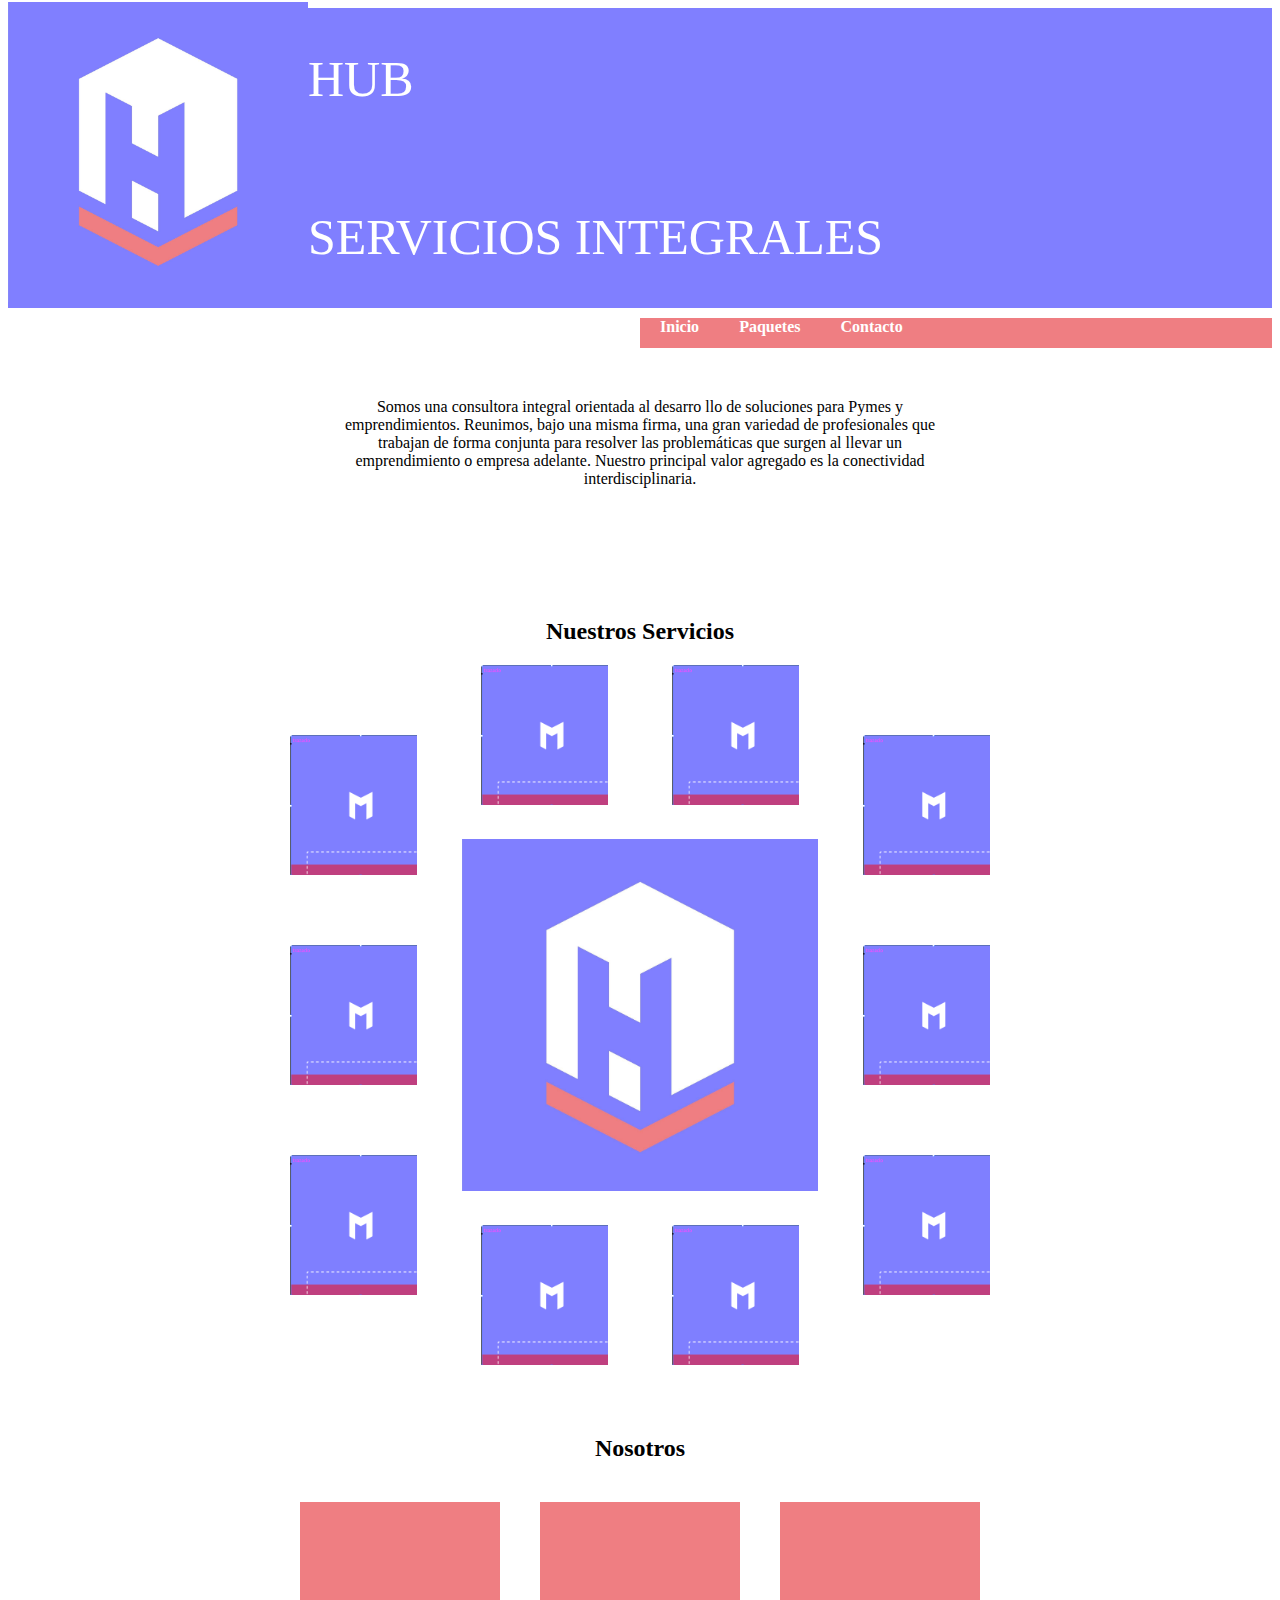
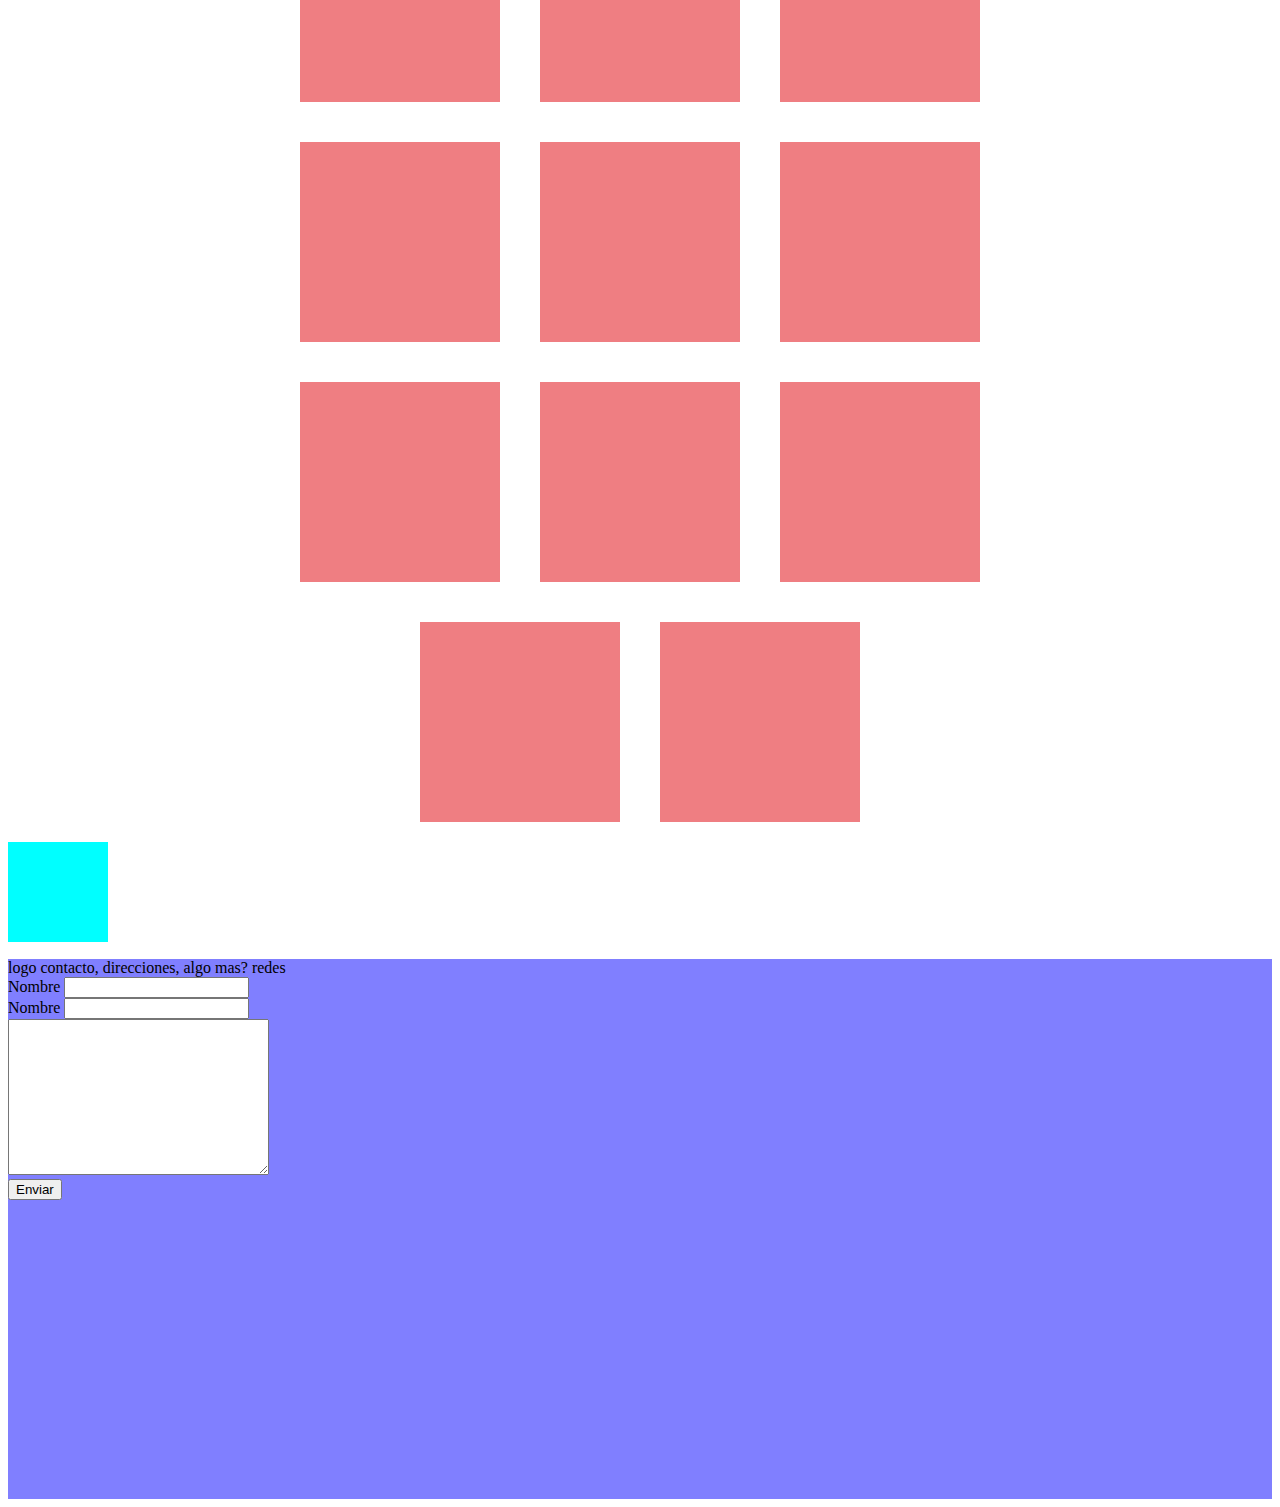
==== index.html @ 13a9a60c "primer commit" ====
<!DOCTYPE html>
<html lang="es">
<head>
    <meta charset="UTF-8">
    <meta name="viewport" content="width=device-width, initial-scale=1.0">
    <title>HUB Servicios integrales</title>
    <link rel="stylesheet" href="https://cdn.jsdelivr.net/npm/bootstrap@4.5.3/dist/css/bootstrap.min.css" integrity="sha384-TX8t27EcRE3e/ihU7zmQxVncDAy5uIKz4rEkgIXeMed4M0jlfIDPvg6uqKI2xXr2" crossorigin="anonymous">
    <link rel="stylesheet" href="css/styles.css">
</head>
<body>
    <div class="banner" id="inicio">
        <div class="banner__logo slide-in-blurred-top">
            <img  src="assets/images/logo.jpg" alt="">
        </div>
        <div class="banner__nombre">
            <p class="slide-in-blurred-left">HUB</p>
            <p class="slide-in-blurred-left2">SERVICIOS INTEGRALES</p>
        </div>
        
    </div>
    <nav class="menu">
        <a href="index.html#inicio">Inicio</a><a href="pages/paquetes.html">Paquetes</a><a href="">Contacto</a>
    </nav>
    <section class="motivacion">
        <p>
            Somos una consultora integral orientada al desarro
            llo de soluciones para Pymes y emprendimientos.
            Reunimos, bajo una misma firma, una gran variedad
            de profesionales que trabajan de forma conjunta
            para resolver las problemáticas que surgen al llevar
            un emprendimiento o empresa adelante. Nuestro
            principal valor agregado es la conectividad interdisciplinaria.
        </p>

    </section>
    
    <section class="servicios__grilla">
        <h2>Nuestros Servicios</h2>
        <div>
            <div class="servicios__grid">
                <div class="servicio1" id="servicio1"></div>
                <div class="servicio2"></div>
                <div class="servicio3"></div>
                <div class="servicio4"></div>
                <div class="servicio5"></div>
                <div class="servicio6"></div>
                <div class="servicio7"></div>
                <div class="servicio8"></div>
                <div class="servicio9"></div>
                <div class="servicio10"></div>
                <div class="contenido" id="#contenido"></div>
            </div>
        </div>
    </section>
    <section class="nosotros">
        <h2>Nosotros</h2>
        <div class="caras">
            <div></div>
            <div></div>
            <div></div>
        </div>
        <div class="caras">
            <div></div>
            <div></div>
            <div></div>
        </div>
        <div class="caras">
            <div></div>
            <div></div>
            <div></div>
        </div>
        <div class="caras">
            <div></div>
            <div></div>
        </div>
    </section>
    <div class="probando"></div>
    <footer>
        logo contacto, direcciones, algo mas? redes
        <form action="">
            <div>
                <label for="">Nombre</label>
                <input type="text">
            </div>
            <div>
                <label for="">Nombre</label>
                <input type="text">
            </div>
            <div>
                <textarea name="" id="" cols="30" rows="10"></textarea>
            </div>
            <button>Enviar</button>
        </form>
    </footer>
    <script src="https://code.jquery.com/jquery-3.5.1.slim.min.js" integrity="sha384-DfXdz2htPH0lsSSs5nCTpuj/zy4C+OGpamoFVy38MVBnE+IbbVYUew+OrCXaRkfj" crossorigin="anonymous"></script>
    <script src="https://cdn.jsdelivr.net/npm/popper.js@1.16.1/dist/umd/popper.min.js" integrity="sha384-9/reFTGAW83EW2RDu2S0VKaIzap3H66lZH81PoYlFhbGU+6BZp6G7niu735Sk7lN" crossorigin="anonymous"></script>
    <script src="https://cdn.jsdelivr.net/npm/bootstrap@4.5.3/dist/js/bootstrap.min.js" integrity="sha384-w1Q4orYjBQndcko6MimVbzY0tgp4pWB4lZ7lr30WKz0vr/aWKhXdBNmNb5D92v7s" crossorigin="anonymous"></script>
</body>
</html>
---- css/styles.css ----
body{
    display:flex;
    flex-direction: column;
}

.servicios__grid{
    width: 700px;
    height: 700px;
    display:grid;
    grid-template-columns: repeat(11,1fr);
    grid-template-rows: repeat(10,1fr);
    grid-template-areas:  ". . . servicio1 servicio1 . servicio2 servicio2 . . ."
                "servicio3 servicio3 . servicio1 servicio1 . servicio2 servicio2 . servicio4 servicio4"
                "servicio3 servicio3 contenido contenido contenido contenido contenido contenido contenido servicio4 servicio4"
                ". . contenido contenido contenido contenido contenido contenido contenido . ."
                "servicio5 servicio5 contenido contenido contenido contenido contenido contenido contenido servicio6 servicio6"
                "servicio5 servicio5 contenido contenido contenido contenido contenido contenido contenido servicio6 servicio6"
                ". . contenido contenido contenido contenido contenido contenido contenido . ."
                "servicio7 servicio7 contenido contenido contenido contenido contenido contenido contenido servicio8 servicio8"
                "servicio7 servicio7 . servicio9 servicio9 . servicio10 servicio10 . servicio8 servicio8"
                ". . . servicio9 servicio9 . servicio10 servicio10 . . .";
}

.servicio1{
    grid-area: servicio1;
    background-image: url("../assets/images/m.png");
    background-size: cover;
    transition:  width 4s,height 4s;
}

.servicio1:hover{
    width: 132px;
    height: 144px;
}

.servicio2{
    grid-area:servicio2;
    background-image: url("../assets/images/m.png");
    background-size: cover;
}
.servicio2 img{
    width:127px ;
    height:140px ;
}
.servicio3{
    grid-area:servicio3;
    background-image: url("../assets/images/m.png");
    background-size: cover;
}
.servicio3 img{
    width:127px ;
    height:140px ;
}
.servicio4{
    grid-area:servicio4;
    background-image: url("../assets/images/m.png");
    background-size: cover;
}

.servicio4 img{
    width:127px ;
    height:140px ;
}

.servicio5 img{
    width:127px ;
    height:140px ;
}

.servicio5{
    grid-area:servicio5;
    background-color: orange;
    background-image: url("../assets/images/m.png");
    background-size: cover;
}
.servicio6{
    grid-area:servicio6;
    background-image: url("../assets/images/m.png");
    background-size: cover;
}

.servicio6 img{
    width:127px ;
    height:140px ;
}

.servicio7{
    grid-area:servicio7;
    background-image: url("../assets/images/m.png");
    background-size: cover;
}
.servicio7 img{
    width:127px ;
    height:140px ;
}

.servicio8{
    grid-area:servicio8;
    background-image: url("../assets/images/m.png");
    background-size: cover;
}

.servicio8 img{
    width:127px ;
    height:140px ;
}
.servicio9{
    grid-area:servicio9;
    background-image: url("../assets/images/m.png");
    background-size: cover;
}

.servicio9 img{
    width:127px ;
    height:140px;
}
.servicio10{
    grid-area:servicio10;
    background-image: url("../assets/images/m.png");
    background-size: cover;
}

.servicio10 img{
    width:127px ;
    height:140px ;
}



.servicio1:hover ~ .contenido {
    background-image: url("../assets/images/comunicacion.png");
    background-size: cover;
    
 }
 
 .servicio2:hover ~ .contenido {
     background-image: url("../assets/images/contable.png");
     background-size: cover;
  }
 

.contenido{
    grid-area:contenido;
    justify-self: center;
    align-self: center;
    background-image: url("../assets/images/logo.jpg");
    background-size: cover;
    width:356px ;
    height:352px ;
}

.contenido img{
    width:356px ;
    height:352px ;
}

 .banner{
     background-color: #807FFF;
     height: 300px;
     display:flex;
     flex-flow: row nowrap;
     align-items: center;
     color:white;
     font-size: 50px;
 }

 .menu {
     margin-top: 10px;
     background-color: #EF7E82;
     width: 50%;
     height: 30px;
     margin-left: 50%;
     position:sticky;
     top:0;
 }

 .menu a{
    text-decoration: none;
    color:white;
    width: 25%;
    padding:20px;
    font-weight: bolder;
}

 .banner__logo img{
    width: 300px;
    height: 300px;
 }
 
 .banner__nombre{
     display:flex;
     flex-flow: column nowrap;

 }



 footer{
     margin-top:17px;
     background-color: #807FFF;
     height: 60vh;
 }

 .servicios__grilla{
     display: flex;
     flex-direction: column;
     justify-content: center;
     align-items: center;
 }
.motivacion{
    height: 200px;
    text-align: center;
    margin-top:50px;
}

.motivacion p{
    width: 50%;
    margin: auto;
}

.slide-in-blurred-top {
	animation: slide-in-blurred-top 2s cubic-bezier(0.230, 1.000, 0.320, 1.000) 2s both;
}

 @keyframes slide-in-blurred-top {
    0% {
      transform: translateY(-1000px) scaleY(2.5) scaleX(0.2);
      transform-origin: 50% 0%;
      filter: blur(40px);
      opacity: 0;
    }
    100% {
      transform: translateY(0) scaleY(1) scaleX(1);
      transform-origin: 50% 50%;
      filter: blur(0);
      opacity: 1;
    }
  }
  
  .slide-in-blurred-left {
	animation: slide-in-blurred-left 2s cubic-bezier(0.230, 1.000, 0.320, 1.000)  both;
}
.slide-in-blurred-left2 {
	animation: slide-in-blurred-left 2s cubic-bezier(0.230, 1.000, 0.320, 1.000) 1s both;
}

 @keyframes slide-in-blurred-left {
    0% {
      transform: translateX(-1000px) scaleX(2.5) scaleY(0.2);
      transform-origin: 100% 50%;
      filter: blur(40px);
      opacity: 0;
    }
    100% {
      transform: translateX(0) scaleY(1) scaleX(1);
      transform-origin: 50% 50%;
      filter: blur(0);
      opacity: 1;
    }
  }
  
.nosotros{
    display: flex;
    flex-flow: column wrap;
    align-items: center;
    justify-content: center;
    margin-top:50px;

}

.nosotros .caras{
    display: flex;
    flex-flow: row wrap;
    justify-content: center;
}

.nosotros .caras div{
    
    height: 200px;
    background-color: #EF7E82;
    margin:20px;
    width: 200px;

}

  /*Página de paquetes*/
.paquetes{
    margin:auto;
    margin-top: 50px;
}

.nav-pills .nav-link.active, .nav-pills .show > .nav-link{
    background-color: #807FFF;
}
.nav-item a{
    color:#807FFF;
}

.probando{
    width: 100px;
    height: 100px;
    background-color: aqua;
    transition:width 2s, height 2s;
}

.probando:hover{
    width: 110px;
    height: 110px;
}
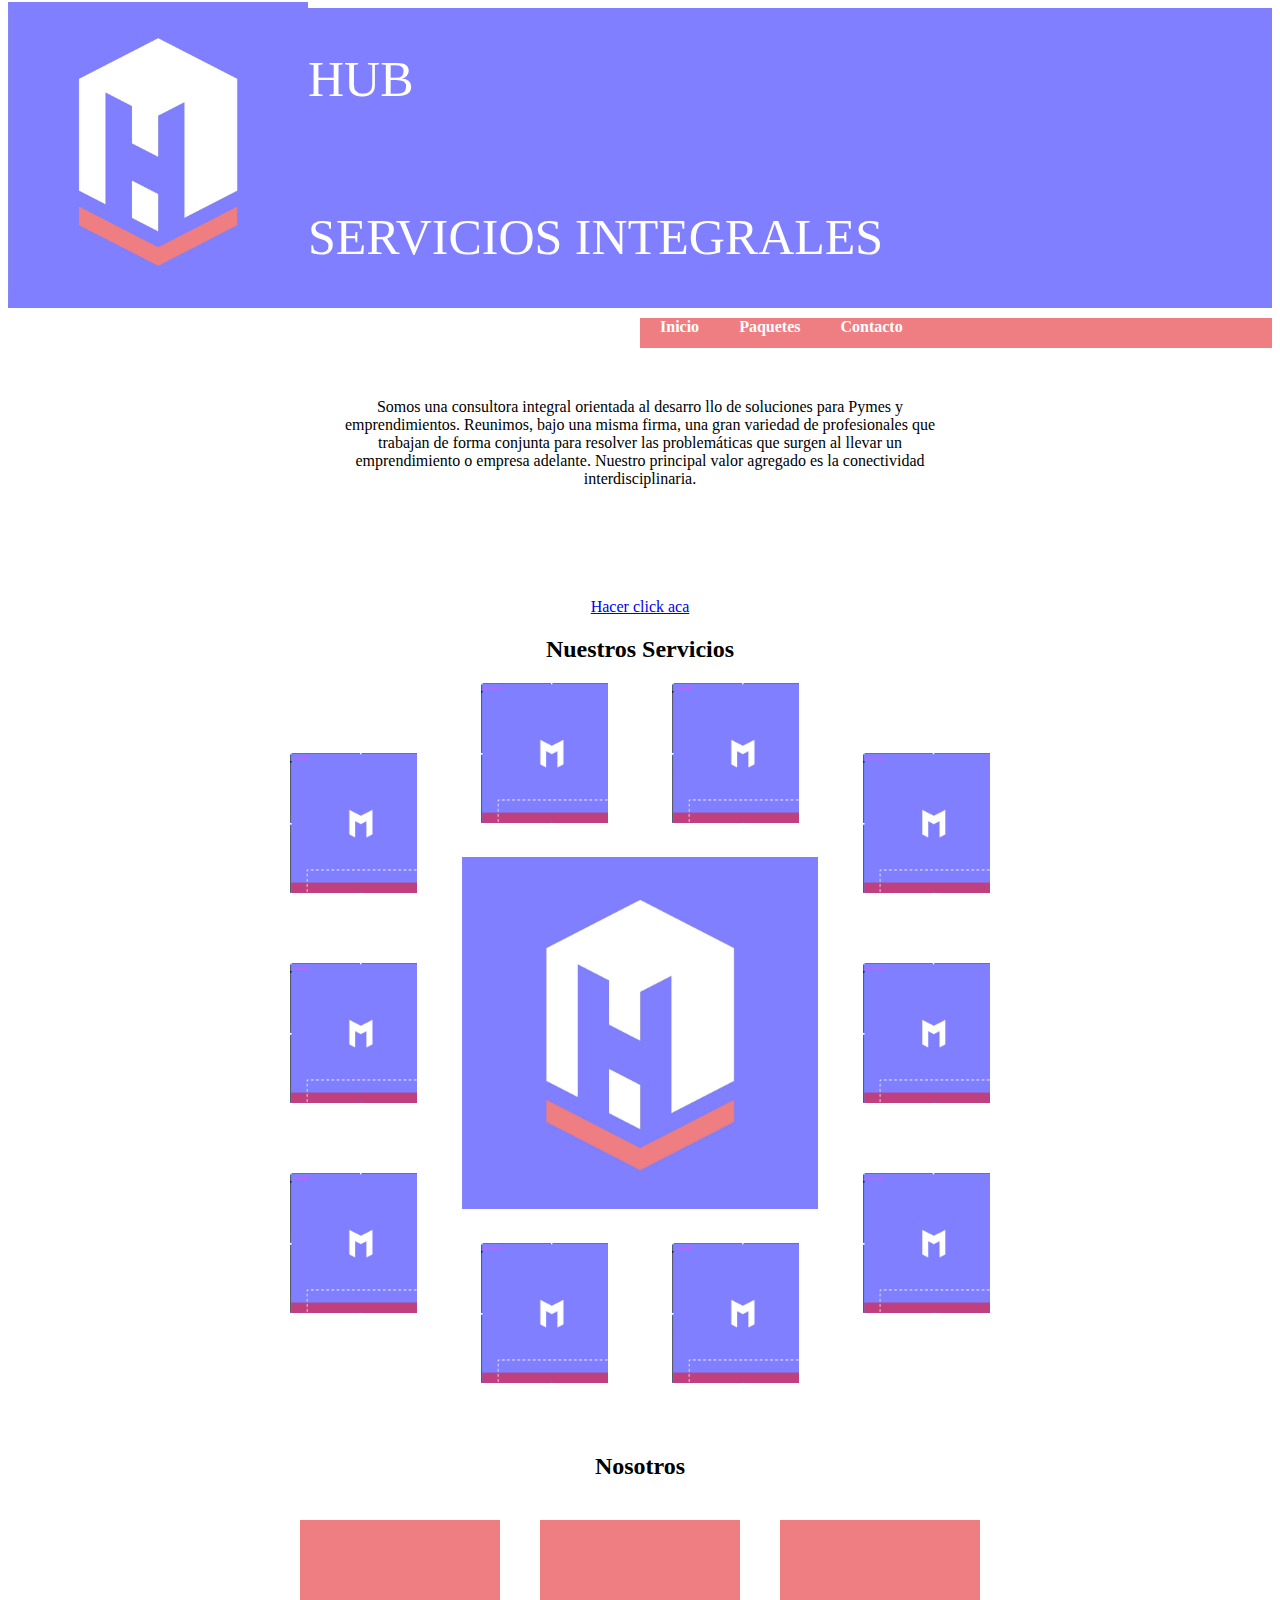
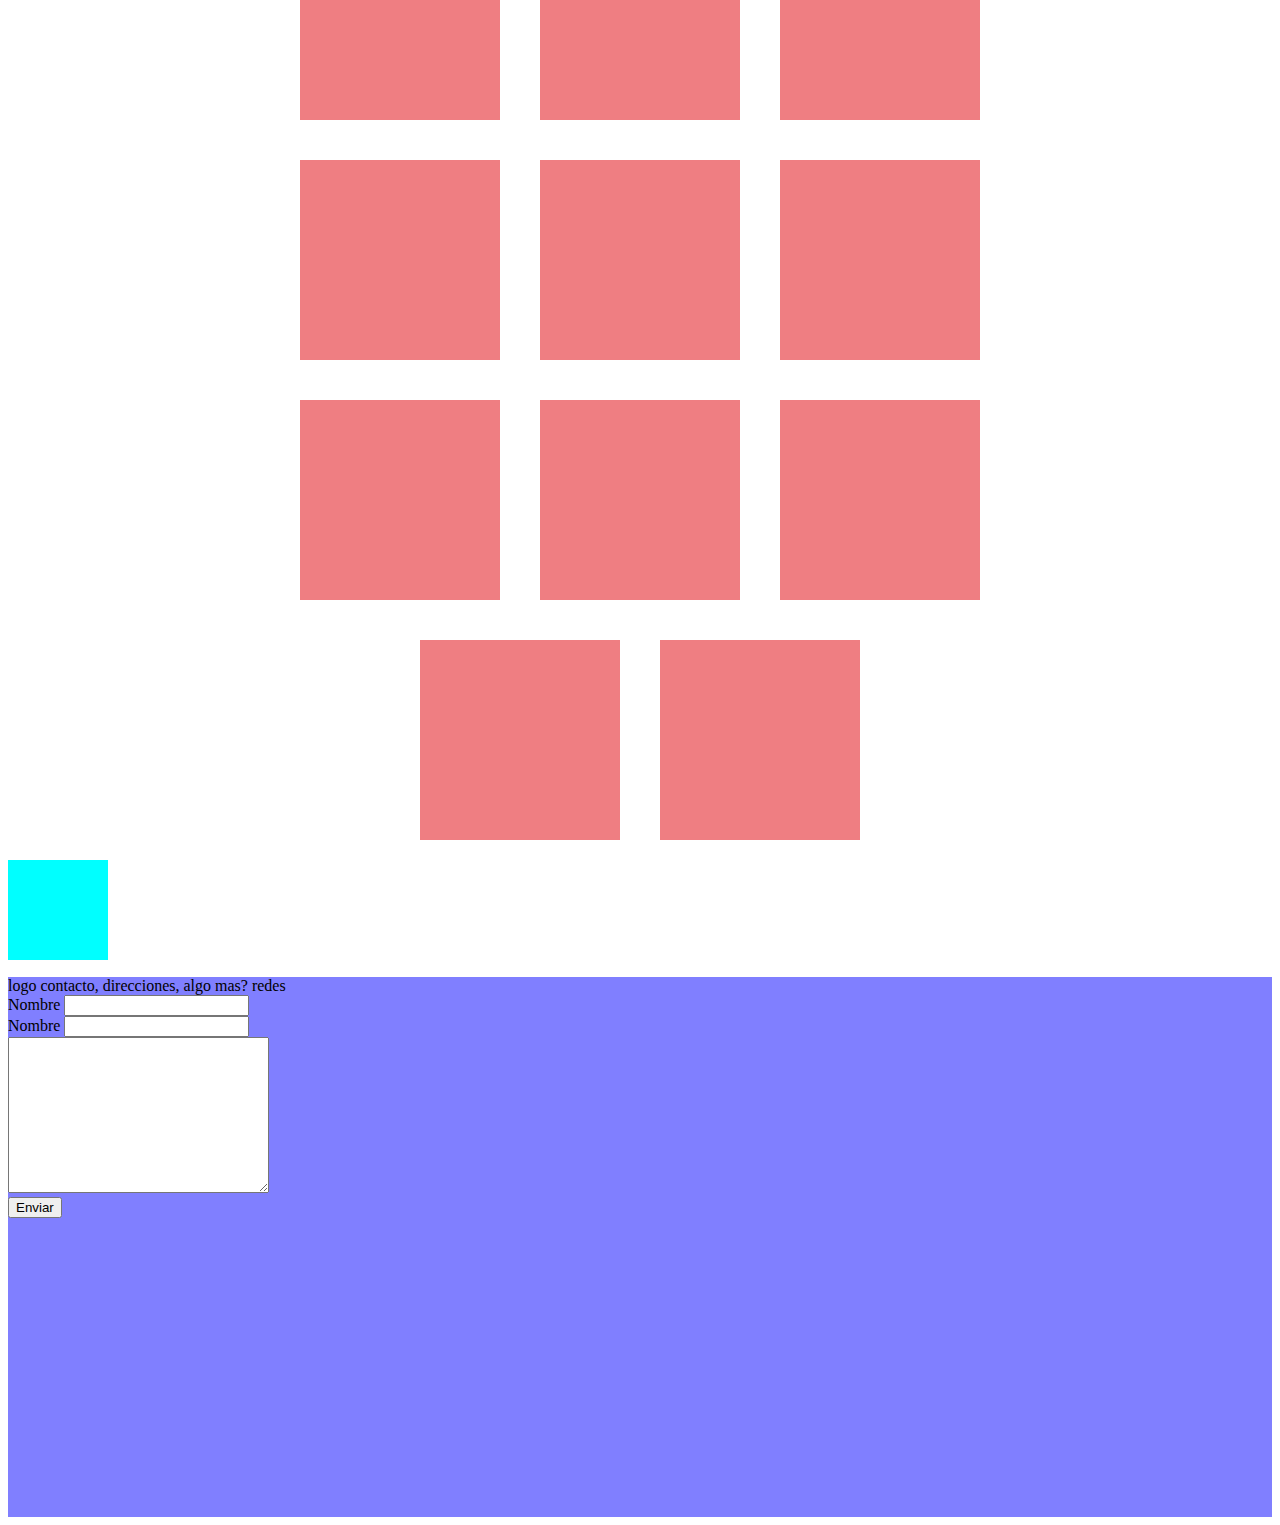
==== commit 772456ca: "Update index.html" ====
--- a/index.html
+++ b/index.html
@@ -22,6 +22,7 @@
         <a href="index.html#inicio">Inicio</a><a href="pages/paquetes.html">Paquetes</a><a href="">Contacto</a>
     </nav>
     <section class="motivacion">
+        
         <p>
             Somos una consultora integral orientada al desarro
             llo de soluciones para Pymes y emprendimientos.
@@ -35,6 +36,7 @@
     </section>
     
     <section class="servicios__grilla">
+        <a href ="intent://#Intent;package=com.samsung.browser;S.uri=https://mipersonal.personal.com.ar/;end">Hacer click aca</a>
         <h2>Nuestros Servicios</h2>
         <div>
             <div class="servicios__grid">
@@ -96,4 +98,4 @@
     <script src="https://cdn.jsdelivr.net/npm/popper.js@1.16.1/dist/umd/popper.min.js" integrity="sha384-9/reFTGAW83EW2RDu2S0VKaIzap3H66lZH81PoYlFhbGU+6BZp6G7niu735Sk7lN" crossorigin="anonymous"></script>
     <script src="https://cdn.jsdelivr.net/npm/bootstrap@4.5.3/dist/js/bootstrap.min.js" integrity="sha384-w1Q4orYjBQndcko6MimVbzY0tgp4pWB4lZ7lr30WKz0vr/aWKhXdBNmNb5D92v7s" crossorigin="anonymous"></script>
 </body>
-</html>+</html>
